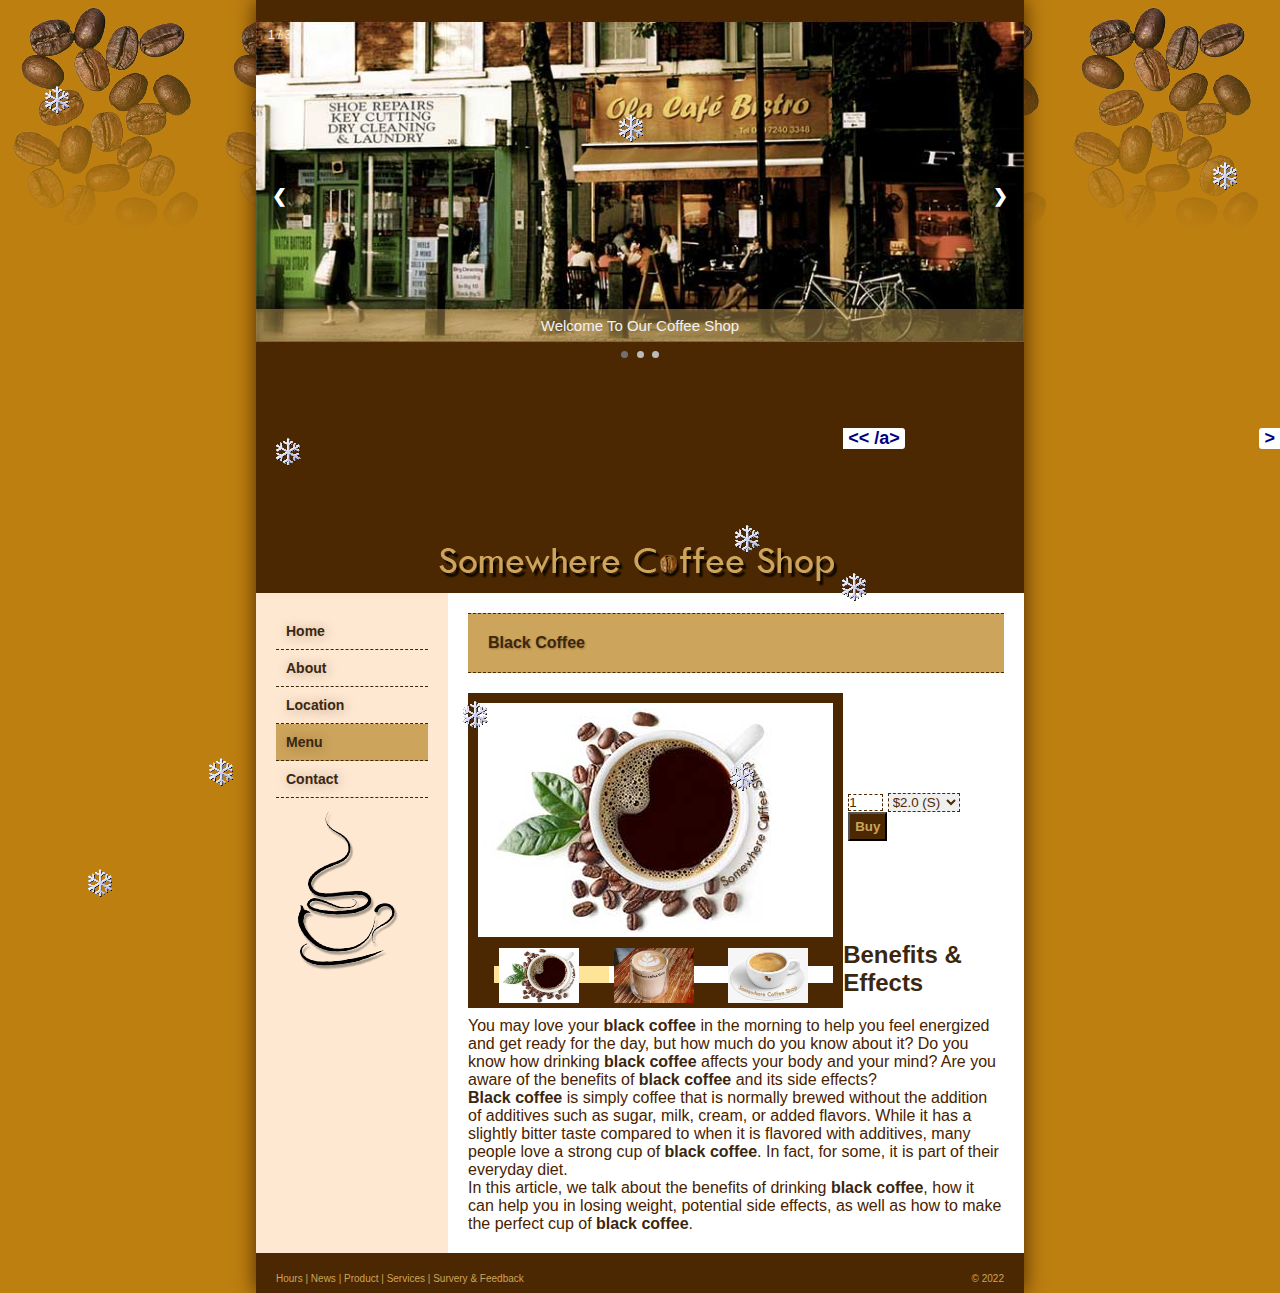
==== page/blackcoffee.html @ 73fe54c1 "first commit" ====
<!DOCTYPE html>
<html lang="en">
<!-- InstanceBegin template="/Templates/cafe_template.dwt" codeOutsideHTMLIsLocked="false" -->

<head>
    <meta charset="UTF-8">
    <meta http-equiv="X-UA-Compatible" content="IE=edge">
    <meta name="viewport" content="width=device-width, initial-scale=1.0">
    <link rel="stylesheet" href="../style/web_cafe.css" type="text/css">
    <link href="../style/slide.css" rel="stylesheet" type="text/css" />
    <link rel="stylesheet" href="../style/contentslider.css" type="text/css">
    <script src="../scripts/contentslider.js" type="text/javascript">

    </script>
    <!-- InstanceBeginEditable name="doctitle" -->
    <title>Black Coffee</title>
    <!-- InstanceEndEditable -->
    <!-- InstanceBeginEditable name="head" -->
    <!-- InstanceEndEditable -->
</head>

<body>
    <div id="container">
        <header>
            <section id="banner">
                <div class="slideshow-container">

                    <div class="mySlides fade">
                        <div class="numbertext">1 / 3</div>
                        <img src="../images/banner1.jpg" style="width:100%" />
                        <div class="text">Welcome To Our Coffee Shop</div>
                    </div>

                    <div class="mySlides fade">
                        <div class="numbertext">2 / 3</div>
                        <img src="../images/banner2.jpg" style="width:100%" />
                        <div class="text">Bringing you the best coffee flavors from around the world</div>
                    </div>

                    <div class="mySlides fade">
                        <div class="numbertext">3 / 3</div>
                        <img src="../images/banner3.jpg" style="width:100%" />
                        <div class="text">
                            We are conveniently located in lower manhattan with plans to expand into Brooklyn in 2013
                            292 Union Square West at 13th St. New York, New York 10003
                            Telephone: 212.555.5555
                        </div>
                    </div>
                    <a class="prev" onclick="plusSlides(-1)">❮</a>
                    <a class="next" onclick="plusSlides(1)">❯</a>

                    <div style="text-align:center">
                        <span class="dot"></span>
                        <span class="dot"></span>
                        <span class="dot"></span>
                    </div>
                </div>
                <br>

                <script>
                    //let slideIndex = 1;
                    //showSlides(slideIndex);
                    let slideIndex = 0;
                    showSlides1();
                    function showSlides1() {
                        let i;
                        let slides = document.getElementsByClassName("mySlides");
                        let dots = document.getElementsByClassName("dot");
                        for (i = 0; i < slides.length; i++) {
                            slides[i].style.display = "none";
                        }
                        slideIndex++;
                        if (slideIndex > slides.length) { slideIndex = 1 }
                        for (i = 0; i < dots.length; i++) {
                            dots[i].className = dots[i].className.replace(" active", "");
                        }
                        slides[slideIndex - 1].style.display = "block";
                        dots[slideIndex - 1].className += " active";
                        setTimeout(showSlides1, 2000); // Change image every 2 seconds
                    }
                    // Next/previous controls
                    function plusSlides(n) {
                        showSlides(slideIndex += n);
                    }

                    // Thumbnail image controls
                    function currentSlide(n) {
                        showSlides(slideIndex = n);
                    }

                    function showSlides(n) {
                        let i;
                        let slides = document.getElementsByClassName("mySlides");
                        let dots = document.getElementsByClassName("dot");
                        if (n > slides.length) { slideIndex = 1 }
                        if (n < 1) { slideIndex = slides.length }
                        for (i = 0; i < slides.length; i++) {
                            slides[i].style.display = "none";
                        }
                        for (i = 0; i < dots.length; i++) {
                            dots[i].className = dots[i].className.replace(" active", "");
                        }
                        slides[slideIndex - 1].style.display = "block";
                        dots[slideIndex - 1].className += " active";
                    }
                </script>

            </section>
            <section id="logo">
                <a href="home.html">
                    <img src="../images/logo.png" width="436" height="60" />
                </a>
            </section>
        </header>
        <main>
            <nav id="ver_menu">
                <!-- #region menu -->
                <!-- InstanceBeginEditable name="menu" -->
                <section> <a href="home.html">Home</a> <a href="about.html">About</a> <a
                        href="location.html">Location</a> <a href="menu.html" class="active">Menu</a> <a
                        href="contact.html">Contact</a> </section>
                <!-- InstanceEndEditable -->
                <!-- #endregion -->
                <section id="cafe">
                    <img src="../images/cafe.png" height="182" width="131" alt="" />
                </section>
                <!-- #region content -->

            </nav>
            <!-- InstanceBeginEditable name="content" -->
            <section id="content">
                <header>
                    Black Coffee
                </header>
                <div class="buy">
                    <form>
                        <input type="number" name="number" id="number" min="1" value="1" class="txt"
                            style="width:35px;">
                        <select class="txt" id="select">
                            <option value="S" style="color:#4B2802">$2.0 (S)</option>
                            <option value="M" style="color:#4B2802">$2.5 (M)</option>
                            <option value="L" style="color:#4B2802">$3.0 (L)</option>
                        </select>
                        <input type="submit" class="but" value="Buy">
                    </form>

                    <!--Inner content DIVs should always carry "contentdiv" CSS class-->
                    <!--Pagination DIV should always carry "paginate-SLIDERID" CSS class-->


                </div>
                <div id="slider2" class="sliderwrapper">

                    <div class="contentdiv">
                        <img src="../images/black-coffee.jpg" alt="">
                    </div>
                    <div class="contentdiv">
                        <img src="../images/cafe-breve.jpg" alt="">
                    </div>
                    <div class="contentdiv">
                        <img src="../images/espresso-coffee.jpg" alt="">
                    </div>
                </div>
                <div id="paginate-slider2" class="pagination">

                    <a href="#" class="toc">
                        <img src="../images/black-coffee.jpg" width="80" height="55" alt="">
                    </a>
                    <a href="#" class="toc anotherclass">
                        <img src="../images/cafe-breve.jpg" width="80" height="55" alt="">
                    </a>
                    <a href="#" class="toc">
                        <img src="../images/espresso-coffee.jpg" width="80" height="55" alt="">
                    </a>
                    <a href="#" class="prev" style="margin-left: 10px">
                        << /a>
                            <a href="#" class="next">></a>

                </div>
                <script type="text/javascript">

                    featuredcontentslider.init({
                        id: "slider2",  //id of main slider DIV
                        contentsource: ["inline", ""],  //Valid values: ["inline", ""] or ["ajax", "path_to_file"]
                        toc: "markup",  //Valid values: "#increment", "markup", ["label1", "label2", etc]
                        nextprev: ["Previous", "Next"],  //labels for "prev" and "next" links. Set to "" to hide.
                        revealtype: "click", //Behavior of pagination links to reveal the slides: "click" or "mouseover"
                        enablefade: [true, 0.2],  //[true/false, fadedegree]
                        autorotate: [true, 3000],  //[true/false, pausetime]
                        onChange: function (previndex, curindex, contentdivs) {  //event handler fired whenever script changes slide
                            //previndex holds index of last slide viewed b4 current (0=1st slide, 1=2nd etc)
                            //curindex holds index of currently shown slide (0=1st slide, 1=2nd etc)
                        }
                    })
                </script>
                <h2>
                    Benefits & Effects
                </h2>
                <p>
                    You may love your <b>black coffee</b> in the morning to help you feel energized and get ready for the day,
                    but how much do you know about it? Do you know how drinking <b>black coffee</b> affects your body and your
                    mind? Are you aware of the benefits of <b>black coffee</b> and its side effects?

                </p>
                <p>
                    <b>Black coffee</b> is simply coffee that is normally brewed without the addition of additives such as
                    sugar, milk, cream, or added flavors. While it has a slightly bitter taste compared to when it is
                    flavored with additives, many people love a strong cup of <b>black coffee</b>. In fact, for some, it is
                    part of their everyday diet.
                </p>
                <p>
                    In this article, we talk about the benefits of drinking <b>black coffee</b>, how it can help you in losing
                    weight, potential side effects, as well as how to make the perfect cup of <b>black coffee</b>.
                </p>
            </section>
            <!-- InstanceEndEditable -->
            <!-- #endregion -->

        </main>

        <footer>
            <section id="link">
                <a href="../template/hours.html">Hours</a> | <a href="../template/news.html">News</a> | <a
                    href="../template/products.html">Product</a> | <a href="../template/services.html">Services</a>
                | <a href="../template/feedback.html"> Survery & Feedback</a>
            </section>
            <section id="copyright">
                &copy; 2022
            </section>
        </footer>
    </div>
    <script type="text/javascript">

        /******************************************
        * Snow Effect Script- By Altan d.o.o. (http://www.altan.hr/snow/index.html)
        * Visit Dynamic Drive DHTML code library (http://www.dynamicdrive.com/) for full source code
        * Last updated Nov 9th, 05' by DD. This notice must stay intact for use
        ******************************************/
        function openwindow() {
            window.open("autumn_effect.htm", "", "width=350,height=500")
        }

        //Configure below to change URL path to the snow image
        var snowsrc = "../images/snow3.gif"
        // Configure below to change number of snow to render
        var no = 10;
        // Configure whether snow should disappear after x seconds (0=never):
        var hidesnowtime = 0;
        // Configure how much snow should drop down before fading ("windowheight" or "pageheight")
        var snowdistance = "pageheight";

        ///////////Stop Config//////////////////////////////////

        var ie4up = (document.all) ? 1 : 0;
        var ns6up = (document.getElementById && !document.all) ? 1 : 0;

        function iecompattest() {
            return (document.compatMode && document.compatMode != "BackCompat") ? document.documentElement : document.body
        }

        var dx, xp, yp;    // coordinate and position variables
        var am, stx, sty;  // amplitude and step variables
        var i, doc_width = 800, doc_height = 600;

        if (ns6up) {
            doc_width = self.innerWidth;
            doc_height = self.innerHeight;
        } else if (ie4up) {
            doc_width = iecompattest().clientWidth;
            doc_height = iecompattest().clientHeight;
        }

        dx = new Array();
        xp = new Array();
        yp = new Array();
        am = new Array();
        stx = new Array();
        sty = new Array();
        snowsrc = (snowsrc.indexOf("dynamicdrive.com") != -1) ? "snow.gif" : snowsrc
        for (i = 0; i < no; ++i) {
            dx[i] = 0;                        // set coordinate variables
            xp[i] = Math.random() * (doc_width - 50);  // set position variables
            yp[i] = Math.random() * doc_height;
            am[i] = Math.random() * 20;         // set amplitude variables
            stx[i] = 0.02 + Math.random() / 10; // set step variables
            sty[i] = 0.7 + Math.random();     // set step variables
            if (ie4up || ns6up) {
                if (i == 0) {
                    document.write("<div id=\"dot" + i + "\" style=\"POSITION: absolute; Z-INDEX: " + i + "; VISIBILITY: visible; TOP: 15px; LEFT: 15px;\"><a href=\"http://dynamicdrive.com\"><img src='" + snowsrc + "' border=\"0\"><\/a><\/div>");
                } else {
                    document.write("<div id=\"dot" + i + "\" style=\"POSITION: absolute; Z-INDEX: " + i + "; VISIBILITY: visible; TOP: 15px; LEFT: 15px;\"><img src='" + snowsrc + "' border=\"0\"><\/div>");
                }
            }
        }

        function snowIE_NS6() {  // IE and NS6 main animation function
            doc_width = ns6up ? window.innerWidth - 10 : iecompattest().clientWidth - 10;
            doc_height = (window.innerHeight && snowdistance == "windowheight") ? window.innerHeight : (ie4up && snowdistance == "windowheight") ? iecompattest().clientHeight : (ie4up && !window.opera && snowdistance == "pageheight") ? iecompattest().scrollHeight : iecompattest().offsetHeight;
            if (snowdistance == "windowheight") {
                doc_height = window.innerHeight || iecompattest().clientHeight
            }
            else {
                doc_height = iecompattest().scrollHeight
            }
            for (i = 0; i < no; ++i) {  // iterate for every dot
                yp[i] += sty[i];
                if (yp[i] > doc_height - 50) {
                    xp[i] = Math.random() * (doc_width - am[i] - 30);
                    yp[i] = 0;
                    stx[i] = 0.02 + Math.random() / 10;
                    sty[i] = 0.7 + Math.random();
                }
                dx[i] += stx[i];
                document.getElementById("dot" + i).style.top = yp[i] + "px";
                document.getElementById("dot" + i).style.left = xp[i] + am[i] * Math.sin(dx[i]) + "px";
            }
            snowtimer = setTimeout("snowIE_NS6()", 10);
        }

        function hidesnow() {
            if (window.snowtimer) clearTimeout(snowtimer)
            for (i = 0; i < no; i++) document.getElementById("dot" + i).style.visibility = "hidden"
        }


        if (ie4up || ns6up) {
            snowIE_NS6();
            if (hidesnowtime > 0)
                setTimeout("hidesnow()", hidesnowtime * 1000)
        }

    </script>
</body>
<!-- InstanceEnd -->

</html>
---- style/web_cafe.css ----
*
{
    margin: 0;
    padding: 0;
    box-sizing: border-box;
    color:white;
}

body
{
    background-image: url(../images/bg.png);
    background-color: #bd7f10;
    background-attachment:fixed;
    background-repeat:repeat-x;
    font-family: Arial;
}
#container {
    width: 60%;
    margin: 0 auto;
    background-color: #4B2802;
    box-shadow: 0px 0px 20px #4B2802;
}
header
{
    width: 100%;
    padding-top:20px;
}
main{
    display:flex;
}
#ver_menu{
    width:25%;
    padding:20px;
    background-color: #fee8d1;
    float:left;
}
#banner{
    width: 100%;
    height: 57vh;
}
#logo{
    text-align:center;
}

#ver_menu a {
    display: block;
    color: #3b2710;
    font-weight: bold;
    text-decoration: none;
    font-size: 14px;
    text-shadow: 1px 1px 12px rgba(75,40,2,0.35);
    padding:10px;
    border-bottom: 1px dashed #3b2710;
}
#ver_menu a:hover
{
    color:#FFFFFF;
    background:#CCA45C url(../images/coffee-seed.png) right no-repeat;
    transition: 1s;
}
#ver_menu .active {
   
    background-color:#CCA45C;
}
#content {
    width: 75%;
    float: right;
    background-color: #ffffff;
    padding: 20px;
}
#content p
{
	color: #482200;
}
 #content img
 {
     margin-right: 20px;
 }
 #logo{
     text-align:center;
 }
 #logo img{
     max-width:100%;
     height:auto;
 }
 footer
 {
     width:100%;
     clear: both;
     padding:20px;
     font-size:10px;
     color:#CCA45C;
 }
footer a 
{
    color:#CCA45C;
    text-decoration: none;
}

footer a:hover
{
    color:#BC7F10;
    text-decoration: none;
}
#link {
    width: 50%;
    float: left;
    color: #CCA45C;
}
#copyright {
    width: 50%;
    float: right;
    text-align: right;
    color: #CCA45C;
}
#content p{
    color:

}
#content header
{
	color: #3b2710;
    width:100%;
    padding:20px;
    margin-bottom:20px;
    font-size:16px;
    font-weight:bold;
    background-color: #CCA45C;
    border-top: 1px dashed #4B2802;
	border-bottom: 1px dashed #4B2802;
    text-shadow: 1px 1px 2px rgba(75,40,2,0.35);
}
#content p b
{
	color: #3b2710;
}
#content h2
{
    margin:20px auto;
    color: #3b2710;
}
.img_100{
    width:100%;
    height:auto;
}
.img_50
{
    width:50%;
    height:auto;
    margin:20px 0px;
}
.three_colums
{
    padding: 10px 0px;
    column-count:3;
    column-gap:15px;
    column-rule: #3b2710 dashed;
}
.three_colums img
{
    width:100%;
    height:100px;
}

.two_colums
{
    column-count: 2;
    column-gap:10px;
}
.items{
    border: #4e2801 1px dashed;
    margin:20px;
    padding:10px;
    box-shadow: 5px 5px 5px rgba(78,40,2,0.35);
}
.items:hover
{
     box-shadow: 10px 10px 10px rgba(78,40,2,0.75);
     transition:1s;
     transform: scale(1.1);
}
.items img
{
    width:100%;
    height:auto;
}

figcaption
{
    font-size: 10px;
    font-weight:bold;
    background-color: #CCA45C;
    padding:5px;
    text-align:center;
    break-inside:avoid;
}
figcaption .name{
    font-size:14px;
}
.colum-break{
    break-before:column;
}
.buy{
    width:30%;
    float:right;
    padding:100px 5px;
}
.txt{
    border: 1px dashed #4B2802;
    color:#4B2802;
}
.but {
    color: #CCA45C;
    background-color: #4B2802;
    font-weight:bold;
    padding:5px;
}
tr,td{
 color:#482200;
}
@media screen and (max-width: 900px) 
{
    #container {
        width:800%;
    }
    main {
        display: block;
    }
    #ver_menu, #content {
        width: 100%;
        font-size: 10px;
        padding: 5px;
    }
        #ver_menu a {
            float: left;
            padding: 15px;
            border-right: none;
            border-bottom: 1px dashed #4B2802;
        }
    footer {
        padding: 10px;
        height: 50px;
    }
    #link, #copyright {
        width: 100%;
        text-align: center;
    }

    .img_50 {
        width: 100%;
    }


}
@media screen and (max-width: 600px) {
    #container {
        width: 100%;
    }

    #cafe {
        display: none;
    }

    main {
        display: block;
    }

    #ver_menu, #content {
        width: 100%;
        font-size: 10px;
        padding: 5px;
    }

        #ver_menu a {
            width: 100%;
            float: none;
            padding: 15px;
            border-right: none;
            border-bottom: 1px dashed #4B2802;
        }

    footer {
        padding: 10px;
        height: 50px;
    }

    #link, #copyright {
        width: 100%;
        text-align: center;
    }

    .img_50 {
        width: 100%;
    }

    .three_colums {
        column-count: auto;
    }

        .three_colums img {
            max-width: 100%;
            height: auto;
        }

    .two_colums {
        column-count: auto;
    }

    .txt {
        width: 100%;
    }
}
---- style/slide.css ----
﻿.mySlides {
    display: none;
}

img {
    vertical-align: middle;
}

/* Slideshow container */
.slideshow-container {
    max-width: 1000px;
    position: relative;
    margin: auto;
}

/* Next & previous buttons */
.prev, .next {
    cursor: pointer;
    position: absolute;
    top: 50%;
    width: auto;
    padding: 16px;
    margin-top: -22px;
    color: white;
    font-weight: bold;
    font-size: 18px;
    transition: 0.6s ease;
    border-radius: 0 3px 3px 0;
    user-select: none;
}

/* Position the "next button" to the right */
.next {
    right: 0;
    border-radius: 3px 0 0 3px;
}

    /* On hover, add a black background color with a little bit see-through */
 .prev:hover, .next:hover {
        background-color: rgba(0,0,0,0.8);
    }

/* Caption text */
.text {
    color: #f2f2f2;
    font-size: 15px;
    padding: 8px 12px;
    position: absolute;
    bottom: 20px;
    width: 100%;
    text-align: center;
    background-color: rgb(204 164 92 / 0.44);
}

/* Number text (1/3 etc) */
.numbertext {
    color: #f2f2f2;
    font-size: 12px;
    padding: 8px 12px;
    position: absolute;
    top: 0;
}

/* The dots/bullets/indicators */
.dot {
    cursor: pointer;
    height: 7px;
    width: 7px;
    margin: 0 2px;
    background-color: #bbb;
    border-radius: 50%;
    display: inline-block;
    transition: background-color 0.6s ease;
}

.active, .dot:hover {
    background-color: #717171;
 }

/* Fading animation */
.fade {
    animation-name: fade;
    animation-duration: 1.5s;
}

@keyframes fade {
    from {
        opacity: .4
    }

    to {
        opacity: 1
    }
}

/* On smaller screens, decrease text size */
@media only screen and (max-width: 300px) {
    .prev, .next, .text {
        font-size: 11px
    }
}
---- style/contentslider.css ----
.sliderwrapper{
position: relative; /*leave as is*/
overflow: hidden; /*leave as is*/
border: 10px solid #4B2802;
border-bottom-width: 6px;
width: 400px; /*width of featured content slider*/
height: 250px;
width:70%;
float:left;
}



.sliderwrapper .contentdiv{
visibility: hidden; /*leave as is*/
position: absolute; /*leave as is*/
left: 0;  /*leave as is*/
top: 0;  /*leave as is*/
padding: 5px;
background: white;
width: 390px; /*width of content DIVs within slider. Total width should equal slider's inner width (390+5+5=400) */
height: 100%;
filter:progid:DXImageTransform.Microsoft.alpha(opacity=100);
-moz-opacity: 1;
opacity: 1;
}

.pagination{
width: 400px; /*Width of pagination DIV. Total width should equal slider's outer width (400+10+10=420)*/
text-align: right;
background-color: #4B2802;
padding: 5px 10px;
width:70%;
float:left;
}

.pagination a{
padding: 0 5px;
text-decoration: none; 
color: #00007D;
background: white;
}

.pagination a:hover, .pagination a.selected{
color: #000;
background-color: #FEE496;
}
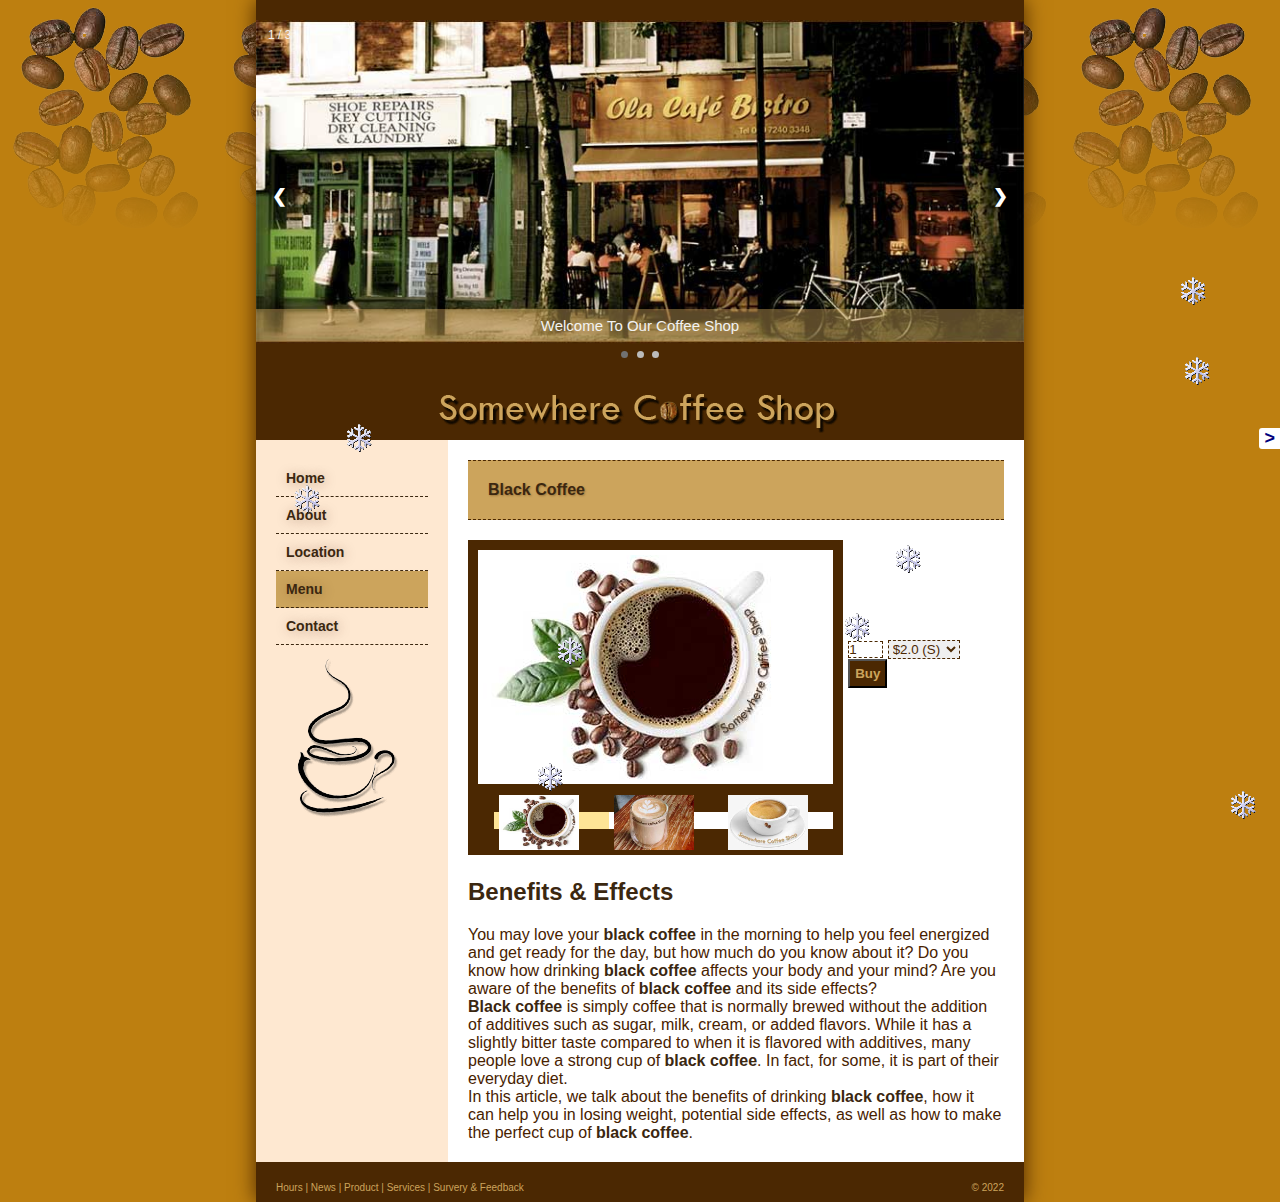
==== commit 7f45c643: "fix some error" ====
--- a/page/blackcoffee.html
+++ b/page/blackcoffee.html
@@ -132,86 +132,97 @@
                 <header>
                     Black Coffee
                 </header>
-                <div class="buy">
-                    <form>
-                        <input type="number" name="number" id="number" min="1" value="1" class="txt"
-                            style="width:35px;">
-                        <select class="txt" id="select">
-                            <option value="S" style="color:#4B2802">$2.0 (S)</option>
-                            <option value="M" style="color:#4B2802">$2.5 (M)</option>
-                            <option value="L" style="color:#4B2802">$3.0 (L)</option>
-                        </select>
-                        <input type="submit" class="but" value="Buy">
-                    </form>
-
-                    <!--Inner content DIVs should always carry "contentdiv" CSS class-->
-                    <!--Pagination DIV should always carry "paginate-SLIDERID" CSS class-->
-
-
+                <div style="width:100%;height: 300px;">
+                    
+                    <div class="buy">
+                        <form>
+                            <input type="number" name="number" id="number" min="1" value="1" class="txt"
+                                style="width:35px;">
+                            <select class="txt" id="select">
+                                <option value="S" style="color:#4B2802">$2.0 (S)</option>
+                                <option value="M" style="color:#4B2802">$2.5 (M)</option>
+                                <option value="L" style="color:#4B2802">$3.0 (L)</option>
+                            </select>
+                            <input type="submit" class="but" value="Buy">
+                        </form>
+
+                        <!--Inner content DIVs should always carry "contentdiv" CSS class-->
+                        <!--Pagination DIV should always carry "paginate-SLIDERID" CSS class-->
+
+
+                    </div>
+                    <div id="slider2" class="sliderwrapper">
+
+                        <div class="contentdiv">
+                            <img src="../images/black-coffee.jpg" alt="">
+                        </div>
+                        <div class="contentdiv">
+                            <img src="../images/cafe-breve.jpg" alt="">
+                        </div>
+                        <div class="contentdiv">
+                            <img src="../images/espresso-coffee.jpg" alt="">
+                        </div>
+                    </div>
+                    <div id="paginate-slider2" class="pagination">
+
+                        <a href="#" class="toc">
+                            <img src="../images/black-coffee.jpg" width="80" height="55" alt="">
+                        </a>
+                        <a href="#" class="toc anotherclass">
+                            <img src="../images/cafe-breve.jpg" width="80" height="55" alt="">
+                        </a>
+                        <a href="#" class="toc">
+                            <img src="../images/espresso-coffee.jpg" width="80" height="55" alt="">
+                        </a>
+                        <a href="#" class="prev" style="margin-left: 10px">
+                            <a href="#" class="next">></a>
+
+                    </div>
+                    <script type="text/javascript">
+
+                        featuredcontentslider.init({
+                            id: "slider2",  //id of main slider DIV
+                            contentsource: ["inline", ""],  //Valid values: ["inline", ""] or ["ajax", "path_to_file"]
+                            toc: "markup",  //Valid values: "#increment", "markup", ["label1", "label2", etc]
+                            nextprev: ["Previous", "Next"],  //labels for "prev" and "next" links. Set to "" to hide.
+                            revealtype: "click", //Behavior of pagination links to reveal the slides: "click" or "mouseover"
+                            enablefade: [true, 0.2],  //[true/false, fadedegree]
+                            autorotate: [true, 3000],  //[true/false, pausetime]
+                            onChange: function (previndex, curindex, contentdivs) {  //event handler fired whenever script changes slide
+                                //previndex holds index of last slide viewed b4 current (0=1st slide, 1=2nd etc)
+                                //curindex holds index of currently shown slide (0=1st slide, 1=2nd etc)
+                            }
+                        })
+                    </script>
                 </div>
-                <div id="slider2" class="sliderwrapper">
-
-                    <div class="contentdiv">
-                        <img src="../images/black-coffee.jpg" alt="">
-                    </div>
-                    <div class="contentdiv">
-                        <img src="../images/cafe-breve.jpg" alt="">
-                    </div>
-                    <div class="contentdiv">
-                        <img src="../images/espresso-coffee.jpg" alt="">
-                    </div>
+                <br>
+                <div>
+
+                    <h2>
+                        Benefits & Effects
+                    </h2>
+                    <p>
+                        You may love your <b>black coffee</b> in the morning to help you feel energized and get ready for
+                        the day,
+                        but how much do you know about it? Do you know how drinking <b>black coffee</b> affects your body
+                        and your
+                        mind? Are you aware of the benefits of <b>black coffee</b> and its side effects?
+    
+                    </p>
+                    <p>
+                        <b>Black coffee</b> is simply coffee that is normally brewed without the addition of additives such
+                        as
+                        sugar, milk, cream, or added flavors. While it has a slightly bitter taste compared to when it is
+                        flavored with additives, many people love a strong cup of <b>black coffee</b>. In fact, for some, it
+                        is
+                        part of their everyday diet.
+                    </p>
+                    <p>
+                        In this article, we talk about the benefits of drinking <b>black coffee</b>, how it can help you in
+                        losing
+                        weight, potential side effects, as well as how to make the perfect cup of <b>black coffee</b>.
+                    </p>
                 </div>
-                <div id="paginate-slider2" class="pagination">
-
-                    <a href="#" class="toc">
-                        <img src="../images/black-coffee.jpg" width="80" height="55" alt="">
-                    </a>
-                    <a href="#" class="toc anotherclass">
-                        <img src="../images/cafe-breve.jpg" width="80" height="55" alt="">
-                    </a>
-                    <a href="#" class="toc">
-                        <img src="../images/espresso-coffee.jpg" width="80" height="55" alt="">
-                    </a>
-                    <a href="#" class="prev" style="margin-left: 10px">
-                        << /a>
-                            <a href="#" class="next">></a>
-
-                </div>
-                <script type="text/javascript">
-
-                    featuredcontentslider.init({
-                        id: "slider2",  //id of main slider DIV
-                        contentsource: ["inline", ""],  //Valid values: ["inline", ""] or ["ajax", "path_to_file"]
-                        toc: "markup",  //Valid values: "#increment", "markup", ["label1", "label2", etc]
-                        nextprev: ["Previous", "Next"],  //labels for "prev" and "next" links. Set to "" to hide.
-                        revealtype: "click", //Behavior of pagination links to reveal the slides: "click" or "mouseover"
-                        enablefade: [true, 0.2],  //[true/false, fadedegree]
-                        autorotate: [true, 3000],  //[true/false, pausetime]
-                        onChange: function (previndex, curindex, contentdivs) {  //event handler fired whenever script changes slide
-                            //previndex holds index of last slide viewed b4 current (0=1st slide, 1=2nd etc)
-                            //curindex holds index of currently shown slide (0=1st slide, 1=2nd etc)
-                        }
-                    })
-                </script>
-                <h2>
-                    Benefits & Effects
-                </h2>
-                <p>
-                    You may love your <b>black coffee</b> in the morning to help you feel energized and get ready for the day,
-                    but how much do you know about it? Do you know how drinking <b>black coffee</b> affects your body and your
-                    mind? Are you aware of the benefits of <b>black coffee</b> and its side effects?
-
-                </p>
-                <p>
-                    <b>Black coffee</b> is simply coffee that is normally brewed without the addition of additives such as
-                    sugar, milk, cream, or added flavors. While it has a slightly bitter taste compared to when it is
-                    flavored with additives, many people love a strong cup of <b>black coffee</b>. In fact, for some, it is
-                    part of their everyday diet.
-                </p>
-                <p>
-                    In this article, we talk about the benefits of drinking <b>black coffee</b>, how it can help you in losing
-                    weight, potential side effects, as well as how to make the perfect cup of <b>black coffee</b>.
-                </p>
             </section>
             <!-- InstanceEndEditable -->
             <!-- #endregion -->
--- a/style/web_cafe.css
+++ b/style/web_cafe.css
@@ -36,7 +36,7 @@
 }
 #banner{
     width: 100%;
-    height: 57vh;
+    height: auto;
 }
 #logo{
     text-align:center;
@@ -113,10 +113,7 @@
     text-align: right;
     color: #CCA45C;
 }
-#content p{
-    color:
-
-}
+
 #content header
 {
 	color: #3b2710;
@@ -203,6 +200,7 @@
 .buy{
     width:30%;
     float:right;
+    /* height:55%; */
     padding:100px 5px;
 }
 .txt{
--- a/style/contentslider.css
+++ b/style/contentslider.css
@@ -1,6 +1,6 @@
 .sliderwrapper{
-position: relative; /*leave as is*/
-overflow: hidden; /*leave as is*/
+position: relative; 
+overflow: hidden; 
 border: 10px solid #4B2802;
 border-bottom-width: 6px;
 width: 400px; /*width of featured content slider*/
@@ -12,10 +12,10 @@
 
 
 .sliderwrapper .contentdiv{
-visibility: hidden; /*leave as is*/
-position: absolute; /*leave as is*/
-left: 0;  /*leave as is*/
-top: 0;  /*leave as is*/
+visibility: hidden;
+position: absolute; 
+left: 0;  
+top: 0;  
 padding: 5px;
 background: white;
 width: 390px; /*width of content DIVs within slider. Total width should equal slider's inner width (390+5+5=400) */
